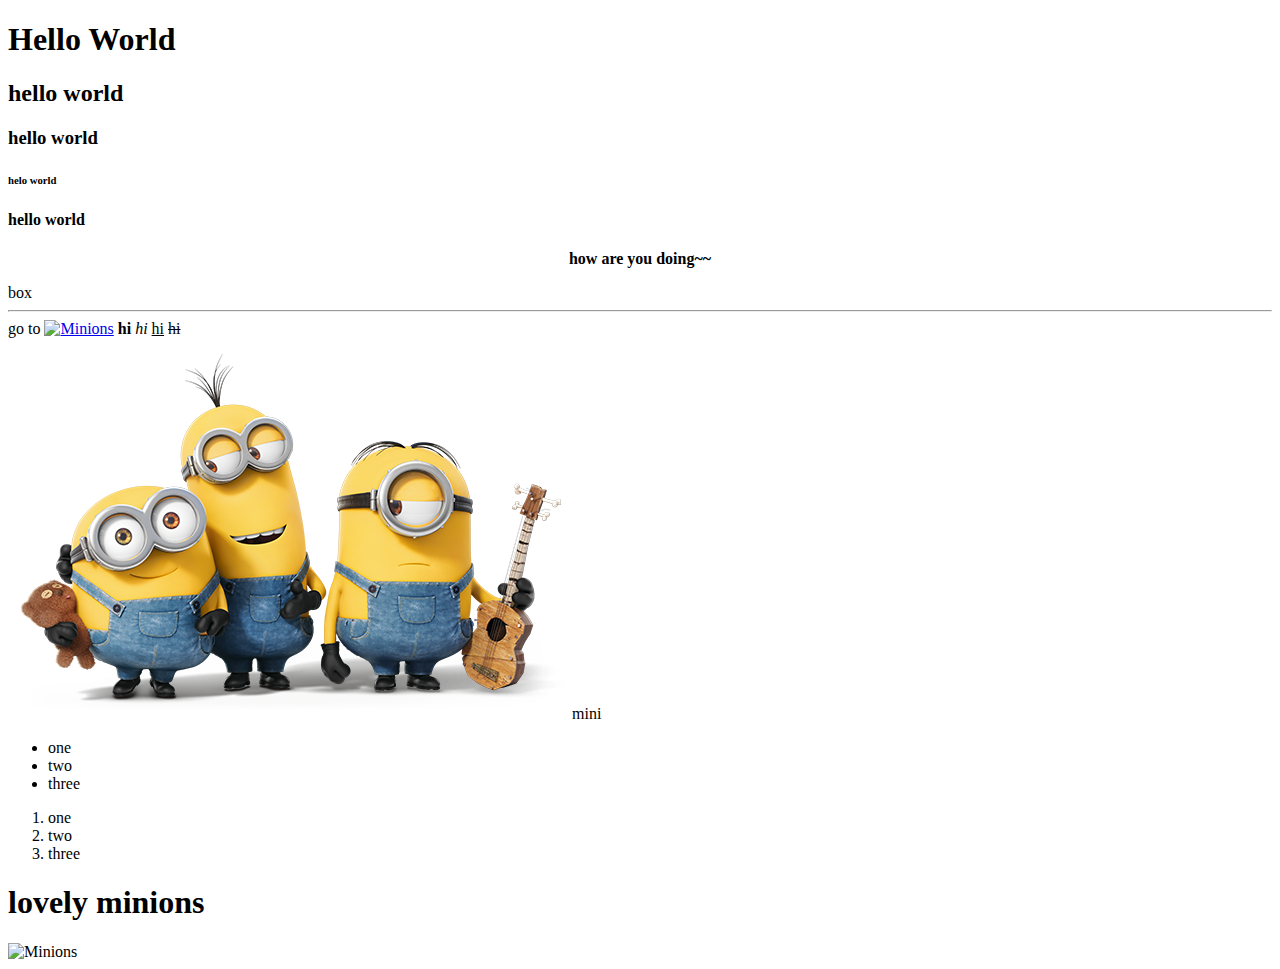
==== index.html @ 694287fc "first commit" ====
<!DOCTYPE html>
<head>

</head>
<title>hello there</title>
<body>
    <h1>Hello World</h1>

    <h2>hello world</h2>
    <h3>hello world</h3>
    <h6>helo world </h6>
    <h4>hello world</h4>


    <p align=center>
        <strong>how are you doing~~</strong>
    </p>
    <div class="hey">
        box
    </div>
    <hr/>

    <style media="screen">
        .hey{
            background-color:black,
        }
    </style>

    go to  <a target="_blank" href="http://google.com"><img src="http://caprisunminions.com/themes/minions2015/img/banner-minions.png" alt="Minions"/></a>
<strong>hi</strong>
<i>hi</i>
<u>hi</u>
<strike>hi</strike>
<p align:"center">
<img src="images/banner-minions.png" alt=minions"/>
mini
</p>
<ul>
    <li>one</li>
    <li>two</li>
    <li>three</li>
</ul>

<ol>
    <li>one</li>
    <li>two</li>
    <li>three</li>

</ol>

<h1>lovely minions</h1>

<img src="http://caprisunminions.com/themes/minions2015/img/banner-minions.png" alt="Minions"/>


</body>
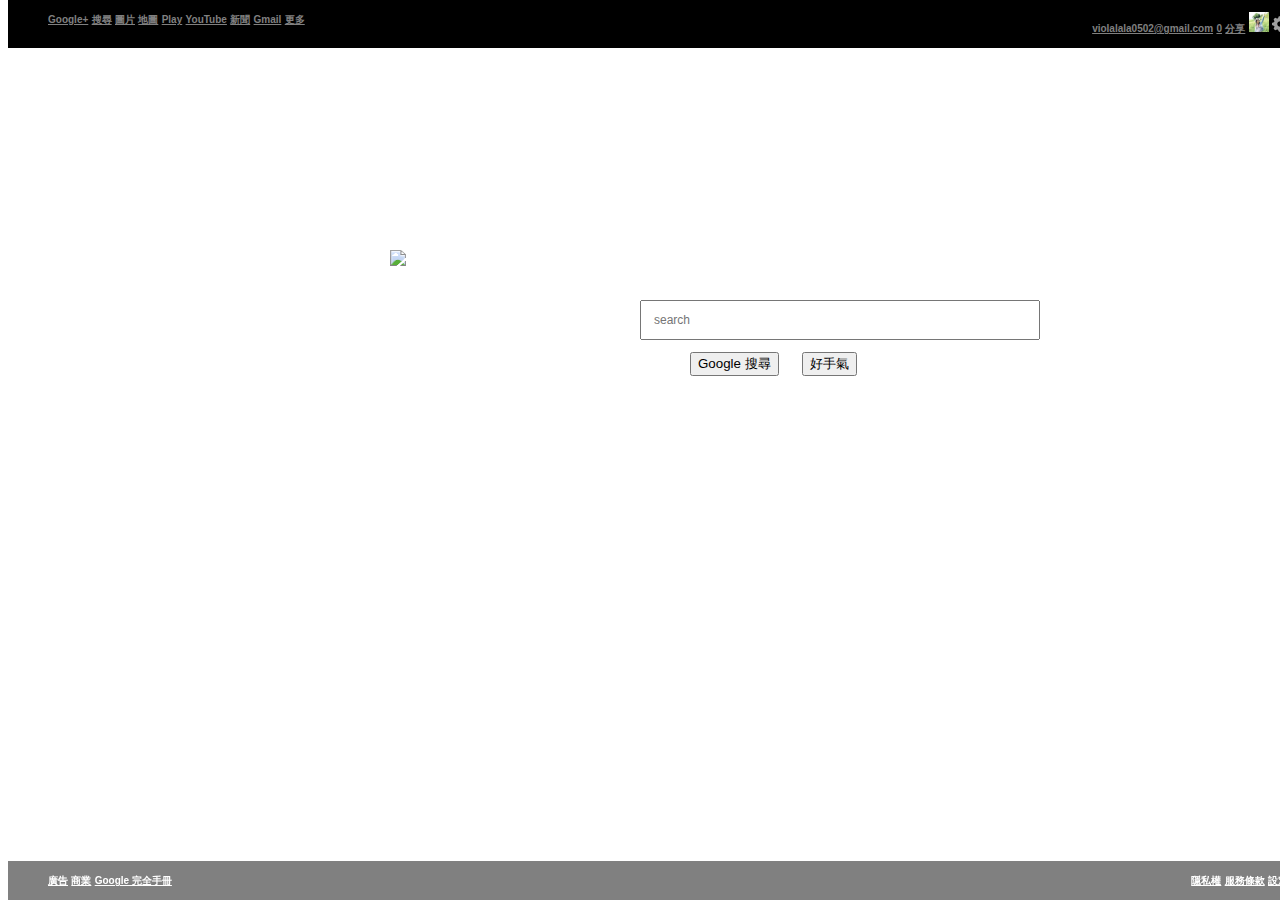
==== commit 1f9cad56: "put other project into misc" ====
--- a/index.html
+++ b/index.html
@@ -1,56 +1,82 @@
 <!DOCTYPE html>
-<head>
+<html>
+    <head>
+        <meta charset="utf-8">
+        <link type="text/css" rel="stylesheet" href="stylesheet.css"/>
+        <title>google</title>
+    </head>
+    <body>
+        <div class="nav">
+            <div class="container">
+                <div class="pull-left">
+                    <ul >
+                        <li><a href="#">Google+</a></li>
+                        <li><a href="#">搜尋</a></li>
+                        <li><a href="#">圖片</a></li>
+                        <li><a href="#">地圖</a></li>
+                        <li><a href="#">Play</a></li>
+                        <li><a href="#">YouTube</a></li>
+                        <li><a href="#">新聞</a></li>
+                        <li><a href="#">Gmail</a></li>
+                        <li><a href="#">更多</a><li>
+                    </ul>
+                </div>
+                <div class="pull-right">
+                    <ul >
+                        <li><a href="#">violalala0502@gmail.com</a></li>
+                        <li><a href="#">0</a></li>
+                        <li><a href="#">分享</a></li>
+                        <li><a href="#"><img src="me.jpg"  width="20"/></a></li>
+                        <li><a href="#"><img src="gears10.png"></a></li>
+                    </ul>
+                </div>
+            </div>
+        </div>
 
-</head>
-<title>hello there</title>
-<body>
-    <h1>Hello World</h1>
+<div class="middle">
+        <div class="center">
+            <img src="http://www.google.com/logos/doodles/2015/valentines-day-2015-5081660856991744.5-hp.gif" width="400"/>
+        </div>
 
-    <h2>hello world</h2>
-    <h3>hello world</h3>
-    <h6>helo world </h6>
-    <h4>hello world</h4>
+    <div class="blank">
+
+        <input id="in" type="search" placeholder="search">
+               <div class="button">
+            <ul>
+                 <li> <input id="googlesearch" value="Google 搜尋" type="submit" > </li>
+                 <li> <input id="secondbutton" value="好手氣" type="submit" > </li>
+             </ul>
+               </div>
+
+    </div>
 
 
-    <p align=center>
-        <strong>how are you doing~~</strong>
-    </p>
-    <div class="hey">
-        box
     </div>
-    <hr/>
-
-    <style media="screen">
-        .hey{
-            background-color:black,
-        }
-    </style>
-
-    go to  <a target="_blank" href="http://google.com"><img src="http://caprisunminions.com/themes/minions2015/img/banner-minions.png" alt="Minions"/></a>
-<strong>hi</strong>
-<i>hi</i>
-<u>hi</u>
-<strike>hi</strike>
-<p align:"center">
-<img src="images/banner-minions.png" alt=minions"/>
-mini
-</p>
-<ul>
-    <li>one</li>
-    <li>two</li>
-    <li>three</li>
-</ul>
-
-<ol>
-    <li>one</li>
-    <li>two</li>
-    <li>three</li>
-
-</ol>
-
-<h1>lovely minions</h1>
-
-<img src="http://caprisunminions.com/themes/minions2015/img/banner-minions.png" alt="Minions"/>
 
 
-</body>
+
+
+        <div class="footer">
+            <div class="container">
+                <div class="pull-left">
+                    <ul>
+                        <li><a href="#">廣告</a></li>
+                        <li><a href="#">商業</a></li>
+                        <li><a href="#">Google 完全手冊</a></li>
+                    </ul>
+                </div>
+                <div class="pull-right">
+                    <ul>
+                        <li><a href="#">隱私權</a></li>
+                        <li><a href="#">服務條款</a></li>
+                        <li><a href="#">設定</a></li>
+                    </ul>
+                </div>
+            </div>
+        </div>
+
+
+
+
+    </body>
+</html>
--- a/stylesheet.css
+++ b/stylesheet.css
@@ -0,0 +1,124 @@
+
+.nav a{
+  color: gray;
+  font-size: 10px;
+  font-weight: bold;
+}
+.nav {
+	padding:0;
+	width:100%;
+	list-style-type:none;
+	font:12px Arial;
+    background-color: black;
+    position: fixed;
+    top:0;
+}
+
+.pull-right{
+    float:right;
+}
+.pull-left{
+    float:left;
+}
+
+body{
+    marin:0;
+}
+
+
+.nav li {
+  display:inline;
+  }
+
+.class img{
+    position:relative;;
+    display:block;
+    margin:auto;
+    vertical-align:middle;
+    clear:both
+    padding-bottom:15px;
+    margin-left: -250px;
+    width: 300px;
+}
+
+.middle{
+    /*height: 800px;
+    position: absolute;     /*絕對位置*/
+    /*top: 50%;               /*從上面開始算，下推 50% (一半) 的位置*/
+    /*left: 50%;              /*從左邊開始算，右推 50% (一半) 的位置*/
+    /*margin-top: -100px;     /*高度的一半*/
+    /*margin-left: -200px;   /*寬度的一半*/
+    padding-bottom: 100px;
+    margin:50px;
+    height:100px;
+}
+.center{
+    position: absolute;     /*絕對位置*/
+    top: 50%;               /*從上面開始算，下推 50% (一半) 的位置*/
+    left: 50%;              /*從左邊開始算，右推 50% (一半) 的位置*/
+    margin-top: -200px;     /*高度的一半*/
+    margin-left: -250px;
+}
+.blank{
+    position: relative;;     /*絕對位置*/
+    top: 50%;               /*從上面開始算，下推 50% (一半) 的位置*/
+    left: 50%;              /*從左邊開始算，右推 50% (一半) 的位置*/
+    margin-top: 250px;     /*高度的一半*/
+
+
+}
+#in {
+        padding:12px;
+        font-size:12px;
+        width:400px;
+        height:40px;
+        }
+
+.button{
+
+	font-family: Futura, Tahoma, sans-serif;
+	color: gray;
+	border-radius: 5px 5px;
+	background-color:gray
+    margin:-20px;
+    width: 100px;
+    padding:12px;
+    font-size:12px;
+    display: inline;
+    margin-left: -300px;
+    margin:auto;
+
+
+}
+.button li{
+    display:inline;
+    margin-left: 10px;
+    margin-right:10px;
+}
+
+
+
+
+.footer {
+
+　  /*margin-top: -500px;*/
+    padding:0;
+	width:100%;
+	list-style-type:none;
+	font:12px Arial;
+    background-color: gray;
+    position: fixed;
+    bottom:0;
+
+}
+
+.footer a{
+    color: white;
+    font-size: 10px;
+    font-weight: bold;
+}
+
+
+.footer li{
+            display:inline;
+        }
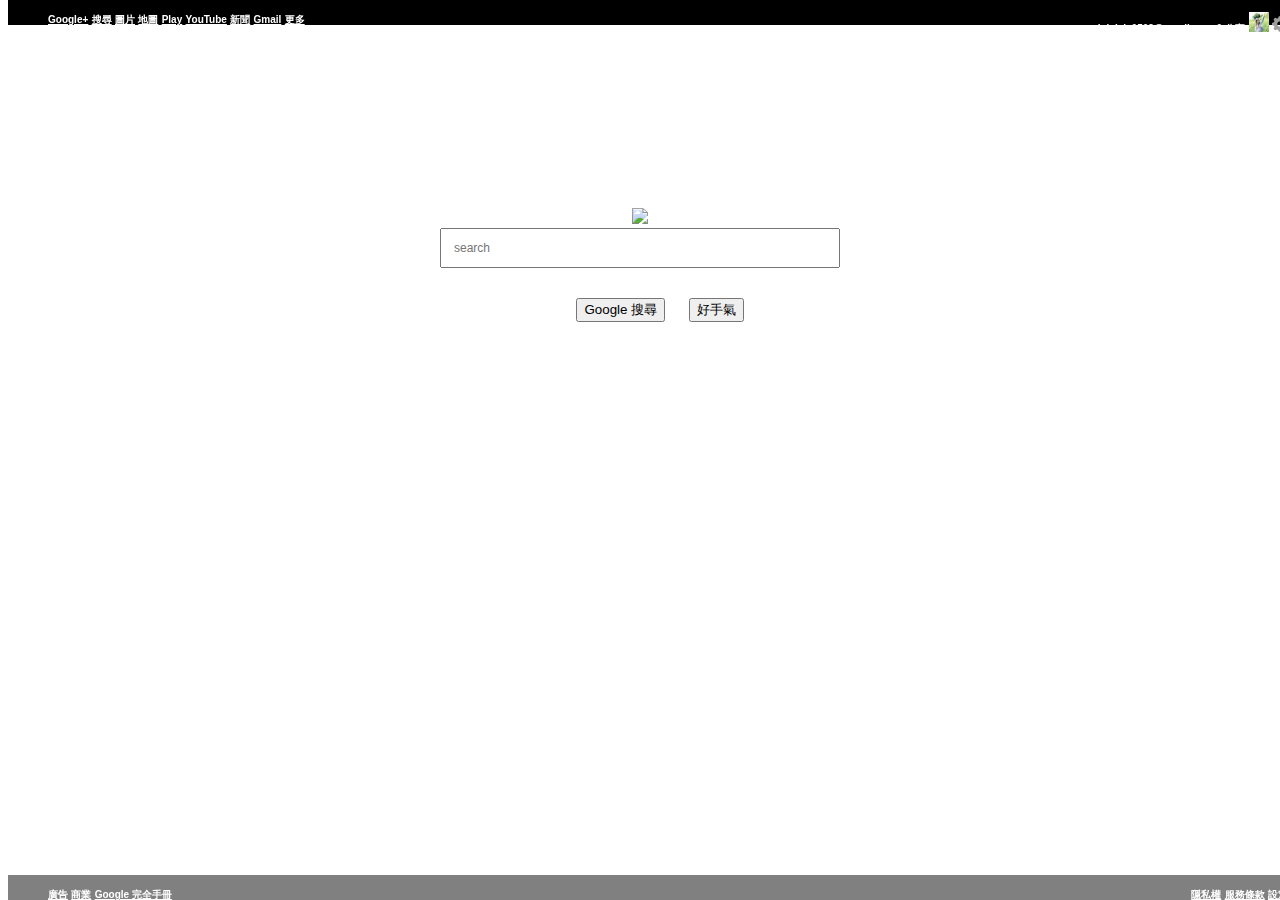
==== commit 173e4c96: "google_V2" ====
--- a/index.html
+++ b/index.html
@@ -2,6 +2,7 @@
 <html>
     <head>
         <meta charset="utf-8">
+        <link type="text/css" rel="stylesheet" href="https://cdnjs.cloudflare.com/ajax/libs/meyer-reset/2.0/reset.min.css"/>
         <link type="text/css" rel="stylesheet" href="stylesheet.css"/>
         <title>google</title>
     </head>
@@ -32,15 +33,19 @@
                 </div>
             </div>
         </div>
+        <div class="upper">
+        </div>
 
 <div class="middle">
         <div class="center">
+            <div class="pic">
             <img src="http://www.google.com/logos/doodles/2015/valentines-day-2015-5081660856991744.5-hp.gif" width="400"/>
         </div>
+        <div class="search">
+            <input id="in" type="search" placeholder="search">
+        </div>
+    </div>
 
-    <div class="blank">
-
-        <input id="in" type="search" placeholder="search">
                <div class="button">
             <ul>
                  <li> <input id="googlesearch" value="Google 搜尋" type="submit" > </li>
@@ -48,7 +53,7 @@
              </ul>
                </div>
 
-    </div>
+
 
 
     </div>
--- a/stylesheet.css
+++ b/stylesheet.css
@@ -1,6 +1,10 @@
+/*div{
+    border:1px solid red;
+}*/
+
 
 .nav a{
-  color: gray;
+  color: white;
   font-size: 10px;
   font-weight: bold;
 }
@@ -12,13 +16,19 @@
     background-color: black;
     position: fixed;
     top:0;
+    height:25px
 }
 
 .pull-right{
     float:right;
+    height: 20px;
+
 }
 .pull-left{
     float:left;
+    height:20px;
+    padding-bottom: 0px;
+    text-align: center;
 }
 
 body{
@@ -29,41 +39,28 @@
 .nav li {
   display:inline;
   }
+ .upper{
 
-.class img{
-    position:relative;;
-    display:block;
-    margin:auto;
-    vertical-align:middle;
-    clear:both
-    padding-bottom:15px;
-    margin-left: -250px;
-    width: 300px;
-}
+     height:150px;
+ }
+
+
 
 .middle{
-    /*height: 800px;
-    position: absolute;     /*絕對位置*/
-    /*top: 50%;               /*從上面開始算，下推 50% (一半) 的位置*/
-    /*left: 50%;              /*從左邊開始算，右推 50% (一半) 的位置*/
-    /*margin-top: -100px;     /*高度的一半*/
-    /*margin-left: -200px;   /*寬度的一半*/
     padding-bottom: 100px;
     margin:50px;
     height:100px;
 }
 .center{
-    position: absolute;     /*絕對位置*/
-    top: 50%;               /*從上面開始算，下推 50% (一半) 的位置*/
-    left: 50%;              /*從左邊開始算，右推 50% (一半) 的位置*/
-    margin-top: -200px;     /*高度的一半*/
-    margin-left: -250px;
+    text-align: center;
+}
+.pic{
+    margin-left: auto;
+    margin-right: auto;
+    margin-bottom: 0;
+    margin:auto;
 }
 .blank{
-    position: relative;;     /*絕對位置*/
-    top: 50%;               /*從上面開始算，下推 50% (一半) 的位置*/
-    left: 50%;              /*從左邊開始算，右推 50% (一半) 的位置*/
-    margin-top: 250px;     /*高度的一半*/
 
 
 }
@@ -85,8 +82,7 @@
     padding:12px;
     font-size:12px;
     display: inline;
-    margin-left: -300px;
-    margin:auto;
+    text-align: center;
 
 
 }
@@ -109,6 +105,7 @@
     background-color: gray;
     position: fixed;
     bottom:0;
+    height:25px;
 
 }
 
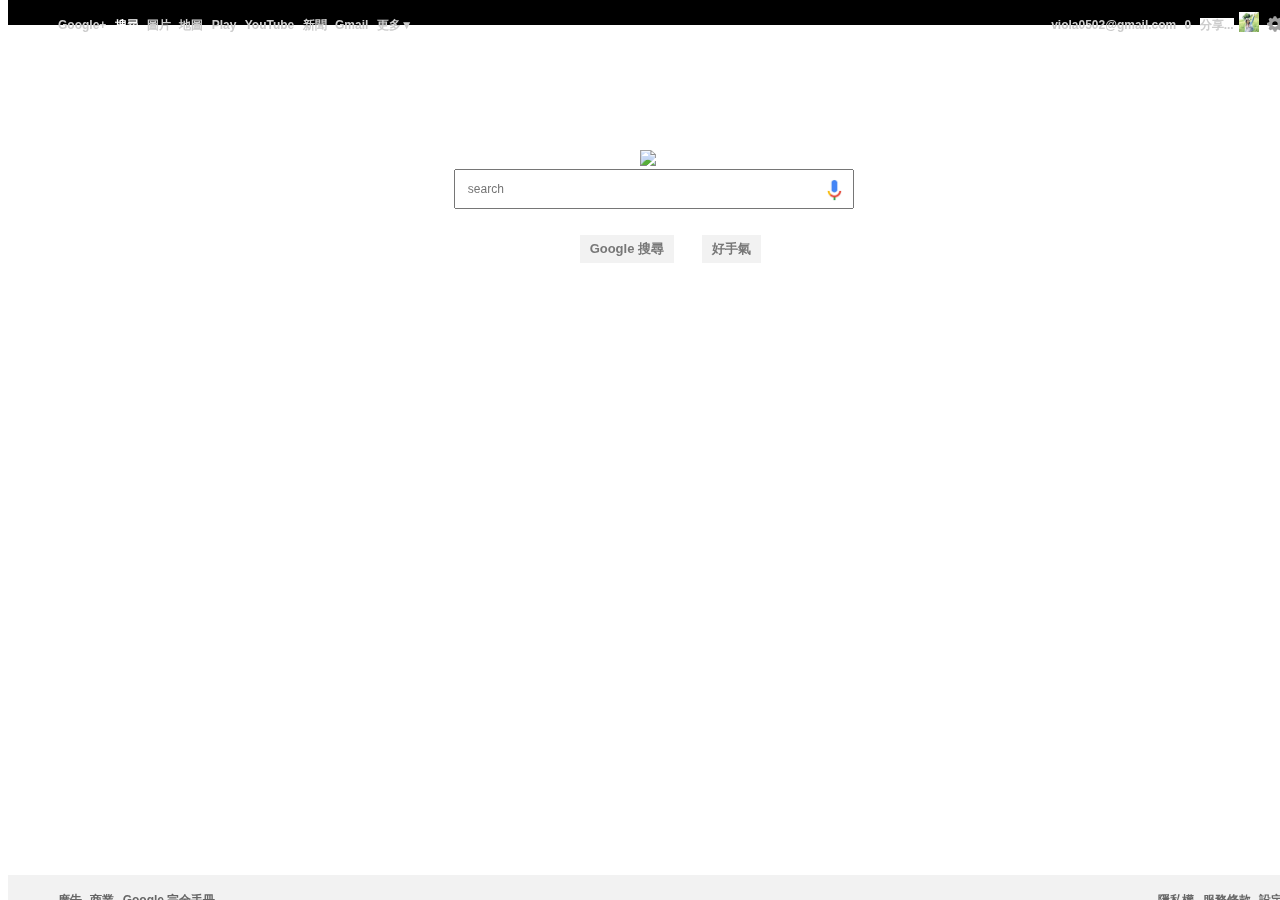
==== commit 81ea24b6: "google_v3" ====
--- a/index.html
+++ b/index.html
@@ -11,27 +11,31 @@
             <div class="container">
                 <div class="pull-left">
                     <ul >
-                        <li><a href="#">Google+</a></li>
-                        <li><a href="#">搜尋</a></li>
-                        <li><a href="#">圖片</a></li>
-                        <li><a href="#">地圖</a></li>
-                        <li><a href="#">Play</a></li>
-                        <li><a href="#">YouTube</a></li>
-                        <li><a href="#">新聞</a></li>
-                        <li><a href="#">Gmail</a></li>
-                        <li><a href="#">更多</a><li>
+                        <li class="light-text"><a href="#">Google+</a></li>
+                        <li class="light-text"><a style="color:white"href="#"><strong>搜尋</strong></a></li>
+                        <li class="light-text"><a href="#">圖片</a></li>
+                        <li class="light-text"><a href="#">地圖</a></li>
+                        <li class="light-text"><a href="#">Play</a></li>
+                        <li class="light-text"><a href="#">YouTube</a></li>
+                        <li class="light-text"><a href="#">新聞</a></li>
+                        <li class="light-text"><a href="#">Gmail</a></li>
+                        <li class="light-text"><a href="#">更多▼</a><li>
                     </ul>
                 </div>
                 <div class="pull-right">
                     <ul >
-                        <li><a href="#">violalala0502@gmail.com</a></li>
+                        <div class="word">
+                        <li><a href="#">viola0502@gmail.com</a></li>
                         <li><a href="#">0</a></li>
-                        <li><a href="#">分享</a></li>
-                        <li><a href="#"><img src="me.jpg"  width="20"/></a></li>
+                        <li><a style="background-color:white" href="#">分享...</a></li>
+                        </div>
+                        <div class="pics">
+                        <li><a href="#"><img src="me.jpg"  width="20" /></a></li>
                         <li><a href="#"><img src="gears10.png"></a></li>
+                    </div>
                     </ul>
                 </div>
-            </div>
+            </divC>
         </div>
         <div class="upper">
         </div>
@@ -42,19 +46,19 @@
             <img src="http://www.google.com/logos/doodles/2015/valentines-day-2015-5081660856991744.5-hp.gif" width="400"/>
         </div>
         <div class="search">
-            <input id="in" type="search" placeholder="search">
+            <div class="search-bar">
+                <input id="in" type="search" placeholder="search" />
+                <img src="search.jpg" style="display:inline-block; margin-left:-30px;vertical-align:middle;" width="15" />
+            </div>
         </div>
     </div>
 
                <div class="button">
             <ul>
-                 <li> <input id="googlesearch" value="Google 搜尋" type="submit" > </li>
-                 <li> <input id="secondbutton" value="好手氣" type="submit" > </li>
+                 <li> <input id="googlesearch" class="btn" value="Google 搜尋" type="submit" > </li>
+                 <li> <input id="secondbutton" class="btn" value="好手氣" type="submit" > </li>
              </ul>
                </div>
-
-
-
 
     </div>
 
@@ -70,7 +74,7 @@
                         <li><a href="#">Google 完全手冊</a></li>
                     </ul>
                 </div>
-                <div class="pull-right">
+                <div class="pull-right" id="footer-right">
                     <ul>
                         <li><a href="#">隱私權</a></li>
                         <li><a href="#">服務條款</a></li>
--- a/stylesheet.css
+++ b/stylesheet.css
@@ -2,10 +2,28 @@
     border:1px solid red;
 }*/
 
+/*
+General
+*/
+* {
+    font-family: 'Helvatica' sans-serif;
+}
+
+a {
+    text-decoration: none;
+}
+
+
+
+
+/*
+Specific
+*/
+
 
 .nav a{
-  color: white;
-  font-size: 10px;
+  color: #ccc;
+  font-size: 12px;
   font-weight: bold;
 }
 .nav {
@@ -16,35 +34,55 @@
     background-color: black;
     position: fixed;
     top:0;
-    height:25px
+    height:25px;
 }
-
-.pull-right{
-    float:right;
-    height: 20px;
-
-}
+.nav li {
+  display:inline;
+  margin-left: 5px;
+  }
 .pull-left{
     float:left;
     height:20px;
-    padding-bottom: 0px;
     text-align: center;
+    padding-top:5px;
+    padding-bottom: 5px;
+    margin-left: 5px;
+}
+.pull-right{
+    float:right;
+    height: 20px
+    padding-top:5px;
+    padding-bottom: 5px;
+    display:inline-block;
+    padding-right:5px;
 }
 
+.word{
+    vertical-align:top;
+    padding-top: 5px;
+    display: inline-block;
+}
+.pics{
+    float: right;
+}
+
+.share{
+    background-color:green;
+}
 body{
     marin:0;
 }
 
 
-.nav li {
-  display:inline;
-  }
+
  .upper{
 
-     height:150px;
+     height:100px;
  }
 
-
+.light-text:hover{
+    color:#ffffff;
+}
 
 .middle{
     padding-bottom: 100px;
@@ -60,23 +98,29 @@
     margin-bottom: 0;
     margin:auto;
 }
-.blank{
 
-
-}
 #in {
         padding:12px;
         font-size:12px;
         width:400px;
         height:40px;
         }
+.search{
+    text-align: center;
+}
+.search-bar{
+    width:420px;
+    margin: 0 auto;
+}
 
-.button{
+
+
+.button {
 
 	font-family: Futura, Tahoma, sans-serif;
 	color: gray;
 	border-radius: 5px 5px;
-	background-color:gray
+	background-color:#f2f2f2
     margin:-20px;
     width: 100px;
     padding:12px;
@@ -84,34 +128,44 @@
     display: inline;
     text-align: center;
 
-
 }
-.button li{
+.btn{
     display:inline;
     margin-left: 10px;
     margin-right:10px;
+    background-color:#f2f2f2;
+    font-size:13px;
+    border:none;
+    padding:5px 10px 5px 10px;
+    color:#777;
+    font-weight: bold;
+
 }
-
 
 
 
 .footer {
 
 　  /*margin-top: -500px;*/
-    padding:0;
+    padding:10px 0 10px 0;
 	width:100%;
 	list-style-type:none;
 	font:12px Arial;
-    background-color: gray;
+    background-color: #f2f2f2;
     position: fixed;
     bottom:0;
     height:25px;
 
+
 }
 
+#footer-right ul{
+    padding-top: 5px;
+
+}
 .footer a{
-    color: white;
-    font-size: 10px;
+    color: #666;
+    font-size: 12px;
     font-weight: bold;
 }
 
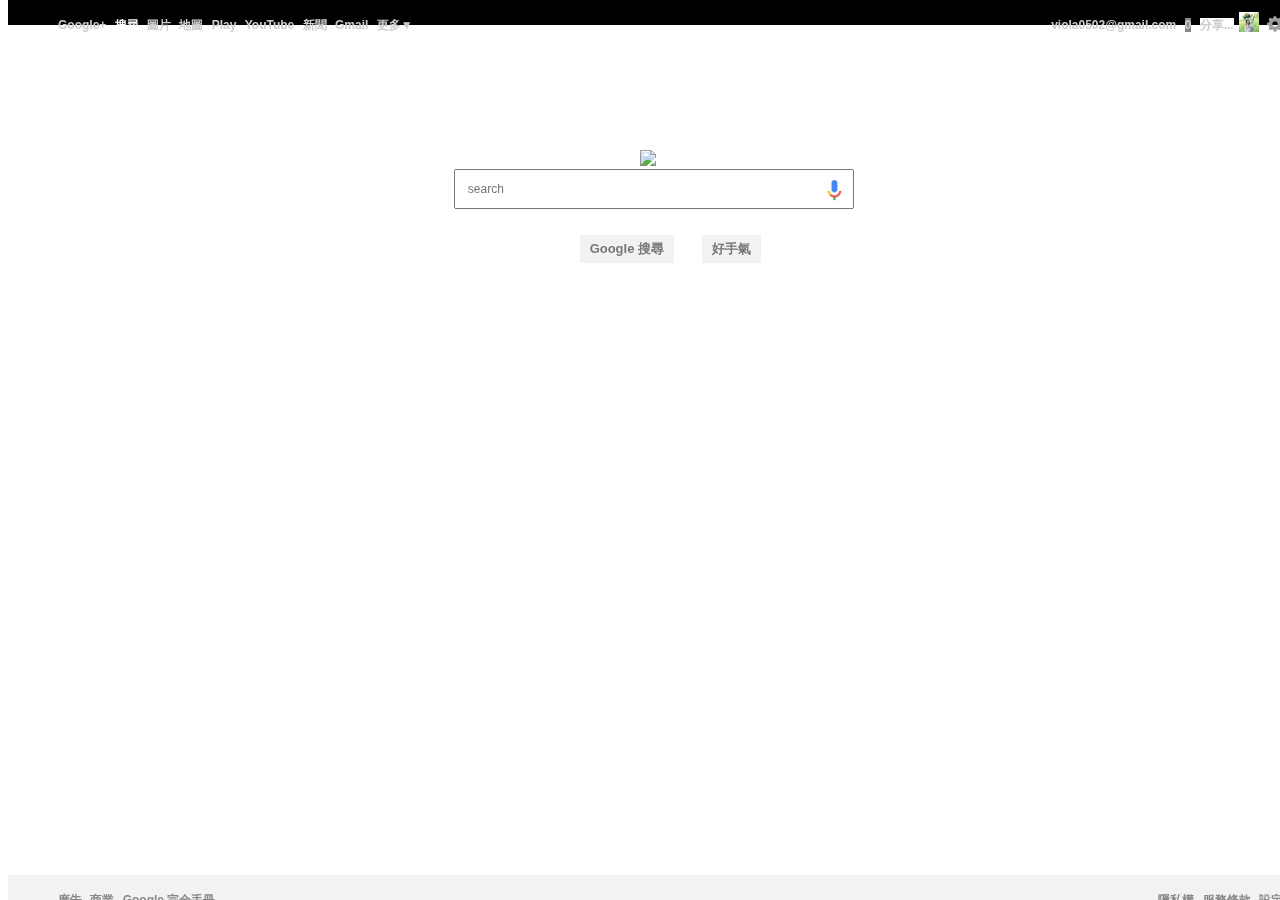
==== commit c8809e3a: "google_v4" ====
--- a/index.html
+++ b/index.html
@@ -11,22 +11,22 @@
             <div class="container">
                 <div class="pull-left">
                     <ul >
-                        <li class="light-text"><a href="#">Google+</a></li>
-                        <li class="light-text"><a style="color:white"href="#"><strong>搜尋</strong></a></li>
-                        <li class="light-text"><a href="#">圖片</a></li>
-                        <li class="light-text"><a href="#">地圖</a></li>
-                        <li class="light-text"><a href="#">Play</a></li>
-                        <li class="light-text"><a href="#">YouTube</a></li>
-                        <li class="light-text"><a href="#">新聞</a></li>
-                        <li class="light-text"><a href="#">Gmail</a></li>
-                        <li class="light-text"><a href="#">更多▼</a><li>
+                        <li ><a class="light-text" href="#">Google+</a></li>
+                        <li><a class="light-text" style="color:white"href="#"><strong>搜尋</strong></a></li>
+                        <li><a class="light-text" href="#">圖片</a></li>
+                        <li><a class="light-text" href="#">地圖</a></li>
+                        <li><a class="light-text" href="#">Play</a></li>
+                        <li><a class="light-text" href="#">YouTube</a></li>
+                        <li><a class="light-text" href="#">新聞</a></li>
+                        <li><a class="light-text" href="#">Gmail</a></li>
+                        <li><a class="light-text" href="#">更多▼</a><li>
                     </ul>
                 </div>
                 <div class="pull-right">
                     <ul >
                         <div class="word">
-                        <li><a href="#">viola0502@gmail.com</a></li>
-                        <li><a href="#">0</a></li>
+                        <li><a class="light-text" href="#">viola0502@gmail.com</a></li>
+                        <li><a class="light-text" style="background-color:#888888"href="#">0</a></li>
                         <li><a style="background-color:white" href="#">分享...</a></li>
                         </div>
                         <div class="pics">
@@ -69,16 +69,16 @@
             <div class="container">
                 <div class="pull-left">
                     <ul>
-                        <li><a href="#">廣告</a></li>
-                        <li><a href="#">商業</a></li>
-                        <li><a href="#">Google 完全手冊</a></li>
+                        <li><a class="underline" href="#">廣告</a></li>
+                        <li><a class="underline" href="#">商業</a></li>
+                        <li><a class="underline" href="#">Google 完全手冊</a></li>
                     </ul>
                 </div>
                 <div class="pull-right" id="footer-right">
                     <ul>
-                        <li><a href="#">隱私權</a></li>
-                        <li><a href="#">服務條款</a></li>
-                        <li><a href="#">設定</a></li>
+                        <li><a class="underline" href="#">隱私權</a></li>
+                        <li><a class="underline" href="#">服務條款</a></li>
+                        <li><a class="underline" href="#">設定</a></li>
                     </ul>
                 </div>
             </div>
--- a/stylesheet.css
+++ b/stylesheet.css
@@ -164,11 +164,12 @@
 
 }
 .footer a{
-    color: #666;
+    color: #888;
     font-size: 12px;
-    font-weight: bold;
 }
-
+.underline:hover{
+    text-decoration: underline;
+}
 
 .footer li{
             display:inline;
